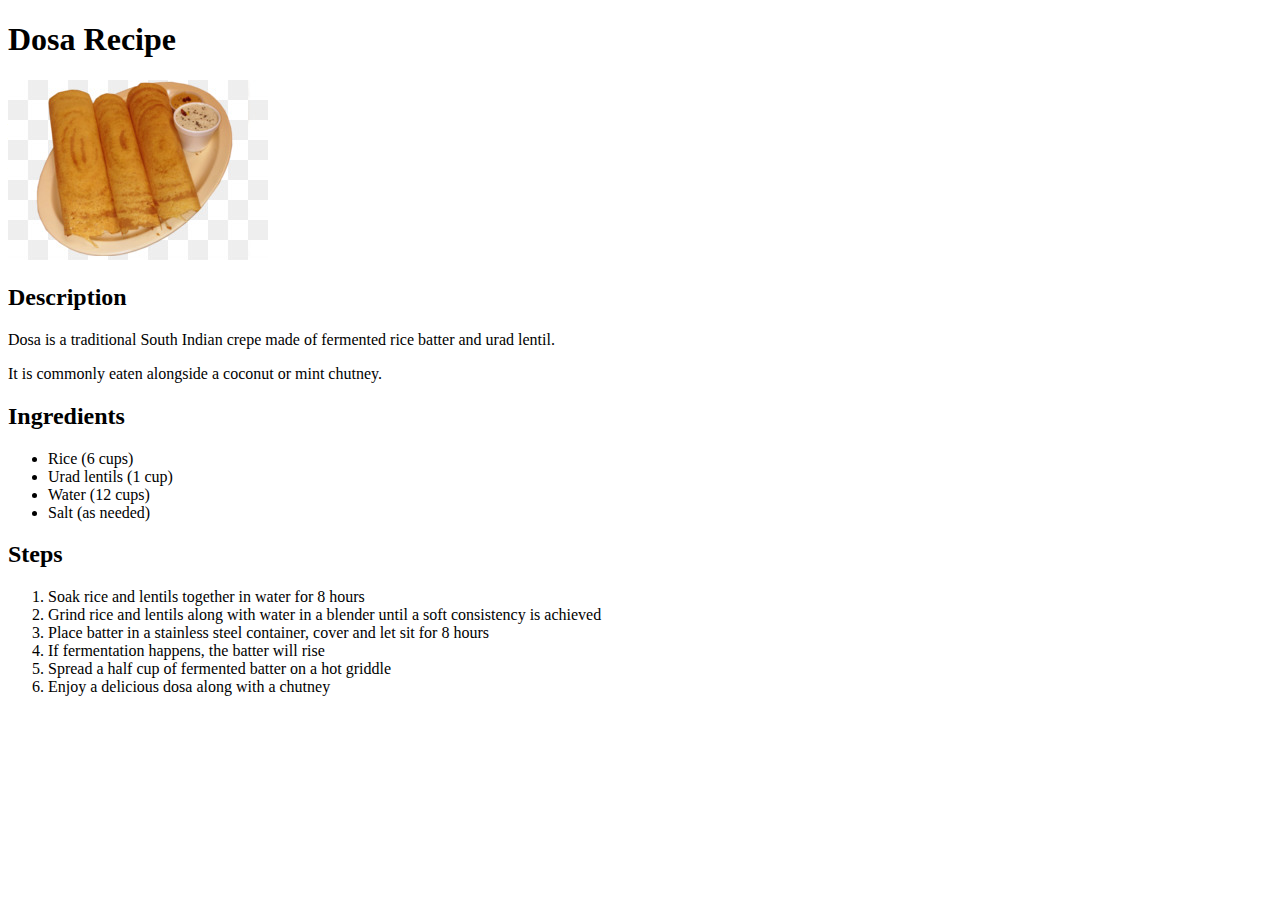
==== recipes/dosa.html @ 7bd9e7de "Added dosa recipe" ====
<!DOCTYPE html>
<html lang="en">
    <head>
        <title>Dosa</title>
        <meta charset="UTF-8">
    </head>
    <body>
        <h1>Dosa Recipe</h1>
        <img src="../images/dosa.jpg" alt="Image of dosa">
        <h2>Description</h2>
        <p>Dosa is a traditional South Indian crepe made of fermented rice batter and urad lentil.</p>
        <p>It is commonly eaten alongside a coconut or mint chutney.</p>
        <h2>Ingredients</h2>
        <ul>
            <li>Rice (6 cups)</li>
            <li>Urad lentils (1 cup)</li>
            <li>Water (12 cups)</li>
            <li>Salt (as needed)</li>
        </ul>
        <h2>Steps</h2>
        <ol>
            <li>Soak rice and lentils together in water for 8 hours</li>
            <li>Grind rice and lentils along with water in a blender until a soft consistency is achieved</li>
            <li>Place batter in a stainless steel container, cover and let sit for 8 hours</li>
            <li>If fermentation happens, the batter will rise</li>
            <li>Spread a half cup of fermented batter on a hot griddle</li>
            <li>Enjoy a delicious dosa along with a chutney</li>
        </ol>
    </body>
</html>
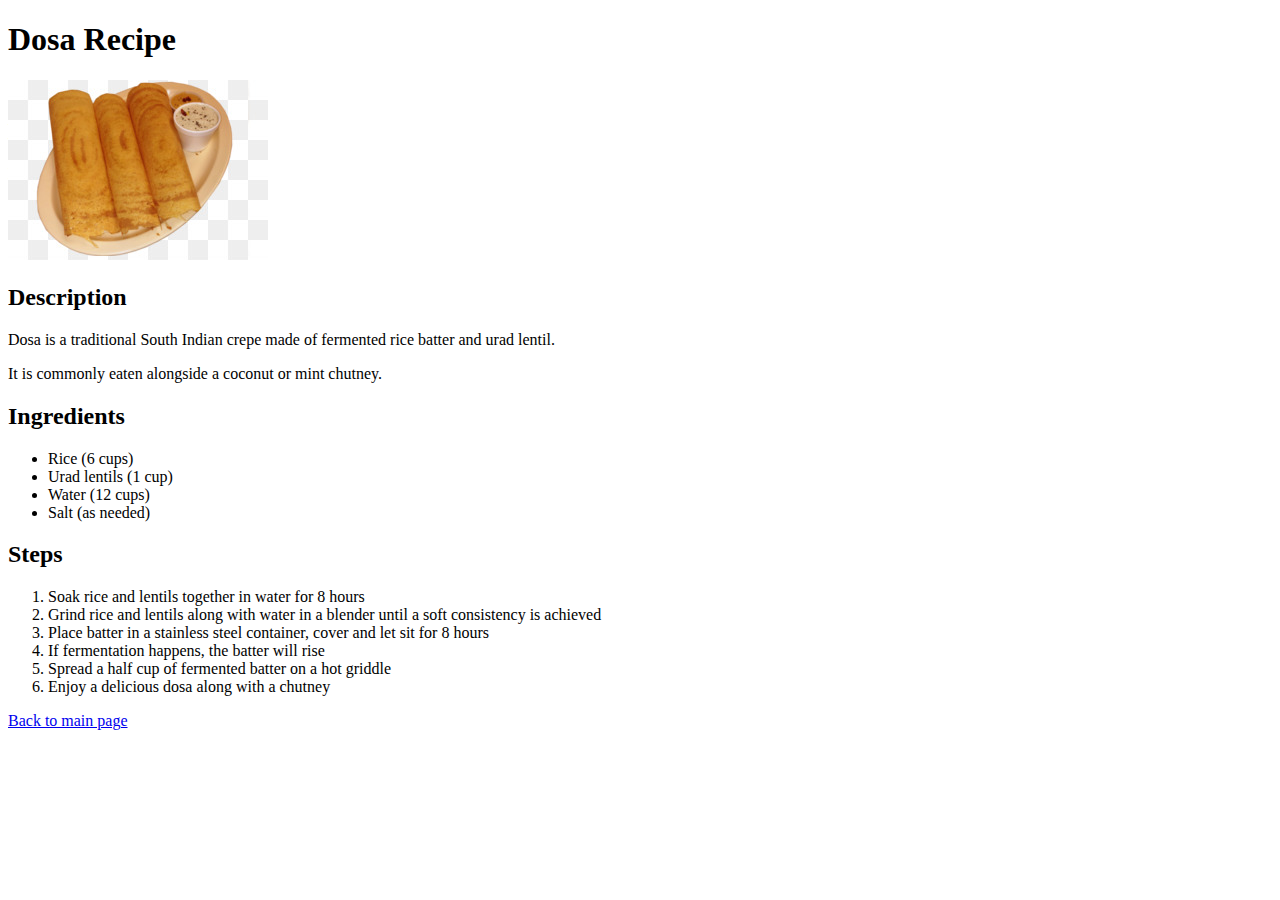
==== commit b25343fd: "cooked rice recipe" ====
--- a/recipes/dosa.html
+++ b/recipes/dosa.html
@@ -26,5 +26,6 @@
             <li>Spread a half cup of fermented batter on a hot griddle</li>
             <li>Enjoy a delicious dosa along with a chutney</li>
         </ol>
+        <a href="../index.html">Back to main page</a>
     </body>
 </html>